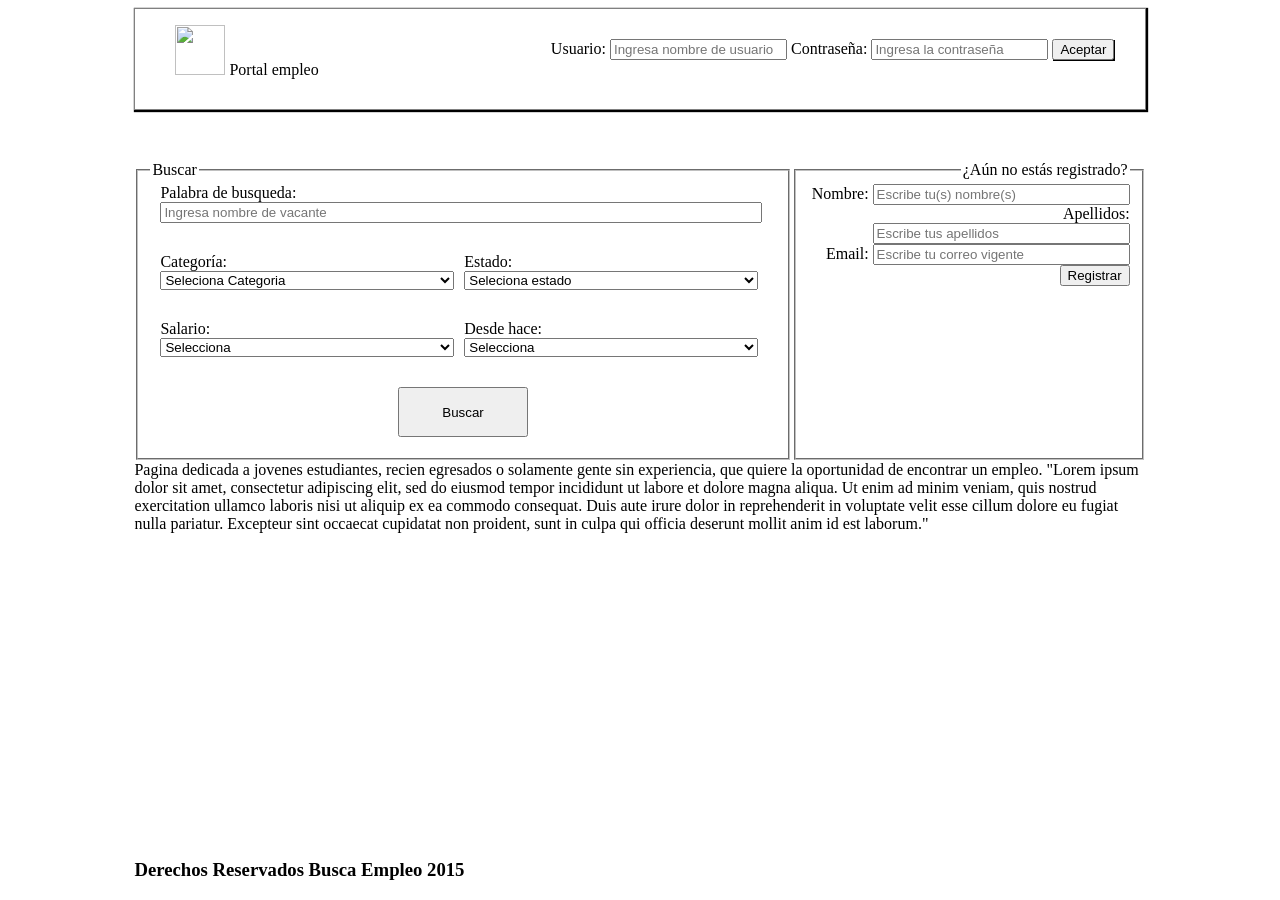
==== index.html @ 61bb4470 "subida de archivos subida de archivos index y style" ====
<!DOCTYPE html>
<html>
	<head>
		<title>Busca empleo</title>
		<meta charset="UTF-8">
		<link rel="stylesheet" type="text/css" href="style.css">
	</head>

	<body>
	<section id="container">
		<!------------------------------------------------EMPIEZA HEADER-------------------------------------------------->
		<header>
			<figure id="logo">
			<img src="http://www.mogiempregos.com.br/wp-content/uploads/2014/09/318-62782.png" width="50" height="50">
			Portal empleo 
			</figure>

			<article class="access">
				<form>
					Usuario: 
					<input type="text" id="usuario" placeholder="Ingresa nombre de usuario">
			 		Contraseña: 
			 		<input type="text" id="contra" placeholder="Ingresa la contraseña">
			 		<input type="submit" value="Aceptar" id="botonLogin">
			 	</form>
			</article>
		</header>
		<!------------------------------------------------TERMINA HEADER-------------------------------------------------->

		<!------------------------------------------------EMPIEZA SECCION DE BUSQUEDA-------------------------------------------------->
		<section class="homeSearch">
			<fieldset class="homeFieldset"align="left">
				<legend>Buscar</legend>
					<article id="home_palabraB">
						Palabra de busqueda:
							<input type="text" id="buscaPalabra" placeholder="Ingresa nombre de vacante">
					</article>
					<article id="home_categoriaB">
						Categoría:
							<select name="categoria" id="comboCategoria">
			 					<option> Seleciona Categoria</option>
			 					<option value="cualquiera">-Cualquiera-</option>
								<option value="contabilidad">Contabilidad</option>
								<option value="administracion">Administracion</option>
								<option value="ti">Tecnologias de la informacion</option>
							</select>
					</article>
					<article id="home_estadoB">
						Estado:
							<select name="Estados" id="comboEstado">
				 				<option> Seleciona estado</option>
				 				<option value="Cualquiera">-Cualquiera-</option>
								<option value="Aguascalientes">Aguascalientes</option>
								<option value="Baja California">Baja California</option>
								<option value="Baja California Sur">Baja California Sur</option>
								<option value="Campeche">Campeche</option>
								<option value="Chiapas">Chiapas</option>
								<option value="Chihuahua">Chihuahua</option>
								<option value="Coahuila">Coahuila</option>
								<option value="Colima">Colima</option>
								<option value="Distrito Federal">Distrito Federal</option>
								<option value="Durango">Durango</option>
								<option value="Estado de México">Estado de México</option>
								<option value="Guanajuato">Guanajuato</option>
								<option value="Guerrero">Guerrero</option>
								<option value="Hidalgo">Hidalgo</option>
								<option value="Jalisco">Jalisco</option>
								<option value="Michoacán">Michoacán</option>
								<option value="Morelos">Morelos</option>
								<option value="Nayarit">Nayarit</option>
								<option value="Nuevo León">Nuevo León</option>
								<option value="Oaxaca">Oaxaca</option>
								<option value="Puebla">Puebla</option>
								<option value="Querétaro">Querétaro</option>
								<option value="Quintana Roo">Quintana Roo</option>
								<option value="San Luis Potosí">San Luis Potosí</option>
								<option value="Sinaloa">Sinaloa</option>
								<option value="Sonora">Sonora</option>
								<option value="Tabasco">Tabasco</option>
								<option value="Tamaulipas">Tamaulipas</option>
								<option value="Tlaxcala">Tlaxcala</option>
								<option value="Veracruz">Veracruz</option>
								<option value="Yucatán">Yucatán</option>
								<option value="Zacatecas">Zacatecas</option>
							</select>
						
					</article>
					<article id="home_salarioB">
						Salario:
							<select name="Salario" id="comboSalario">
				 				<option> Selecciona </option>
				 				<option value="Cualquiera">Cualquiera</option>
				 				<option value="0A3mil">$0 MXN - $3,000 MXN</option>
								<option value="3milA6mil">$3,000 MXN - $6,000 MXN</option>
								<option value="6milA10mil">$6,000 MXN - $10,000 MXN</option>
								<option value="10milA15mil">$10,000 - $15,000</option>
							</select>
					</article>
					<article id="home_diasB">
						Desde hace:
							<select name="diasVacante" id="comboDias">
				 				<option> Selecciona </option>
				 				<option value="Cualquiera">Cualquiera</option>
				 				<option value="0A3mil">1 día</option>
								<option value="3milA6mil">2 días</option>
								<option value="6milA10mil">3 días</option>
								<option value="10milA15mil">4 días</option>
							</select>
					</article>
					<article id="home_btnB">
						<input class="home_btn"type="submit" value="Buscar">
					</article>		
			</fieldset>
		</section>
		 <!------------------------------------------------TERMINA SECCION DE BUSQUEDA-------------------------------------------------->

		 <!------------------------------------------------EMPIEZA SECCION DE REGISTRO-------------------------------------------------->
		<section id="homeRegister">
		 	<form align="right">
	   			<fieldset class="homeFieldset" align="right">
      			<legend>¿Aún no estás registrado?</legend>
      					Nombre: <input type="text" size="30" placeholder="Escribe tu(s) nombre(s)"/><br />
      					Apellidos: <input type="text" size="30" placeholder="Escribe tus apellidos"/><br />
      					Email: <input type="text" size="30" placeholder="Escribe tu correo vigente"/><br />
      					<input type="submit" value="Registrar">
   	  			</fieldset>
   	  		</form>
		</section>
		<!------------------------------------------------TERMINA SECCION DE REGISTRO-------------------------------------------------->


		<section id="homeText">
			<article>
				<p>
					Pagina dedicada a jovenes estudiantes, recien egresados o solamente gente sin experiencia,
					que quiere la oportunidad de encontrar un empleo. "Lorem ipsum dolor sit amet, consectetur adipiscing elit, sed do eiusmod tempor incididunt ut labore et dolore magna aliqua. Ut enim ad minim veniam, quis nostrud exercitation ullamco laboris nisi ut aliquip ex ea commodo consequat. Duis aute irure dolor in reprehenderit in voluptate velit esse cillum dolore eu fugiat nulla pariatur. Excepteur sint occaecat cupidatat non proident, sunt in culpa qui officia deserunt mollit anim id est laborum."
				</p>
			</article>
		</section>
		<!------------------------------------------------EMPIEZA PIE DE PAGINA-------------------------------------------------->
		<footer class="footer">
			<h3>Derechos Reservados Busca Empleo 2015</h3>
		</footer>
	</section id="container">
	</body>
</html>
---- style.css ----
body{
	font-size: 16px;
}
#container{
	width: 80%;
	margin: auto;
}

header{
	height: 100px;
	border: 1px solid gray;
	box-shadow: 1px 1px 1px 1px;
}
#logo {
	float: left;
}

.access {
	float: right;
	margin: 3%;
}

#botonLogin{
	box-shadow: 1px 1px 0px 0px ;
}

#botonLogin:hover{
	background-color: lightblue;
}

/*estilo de la seccion de busqueda en el home*/
.homeSearch{
	margin-top: 5%;
	width: 65%;
	height: 300px;
	float: left;
}

#home_palabraB{
	width: 100%;
}

#buscaPalabra{
	width: 95%;
}
#home_palabraB, #home_categoriaB, #home_estadoB,#home_salarioB, #home_diasB{
	margin: 0 0 30px 10px;
  	float: left;
}
#home_categoriaB, #home_salarioB, #home_estadoB, #home_diasB{
	width: 47%;
}
#comboEstado, #comboCategoria, #comboSalario, #comboDias{
	width: 100%;
}
#home_btnB{
	text-align: center;
}

.home_btn{
	width: 130px;
	height: 50px;
}

.homeFieldset{
	height: 280px;
}


/*Finaliza estilo seccion busqueda en home*/

/*Aqui poner estilo de la seccion de registro en Home*/
#homeRegister{
	  width: 35%;
  float: left;
  margin-top: 5%;
  height: 300px;
}



/*--------------------------------------------------*/

/*Footer*/
footer{
	
}
.footer{
	position: absolute;
	bottom: 0;
	width: 85%;
	
}
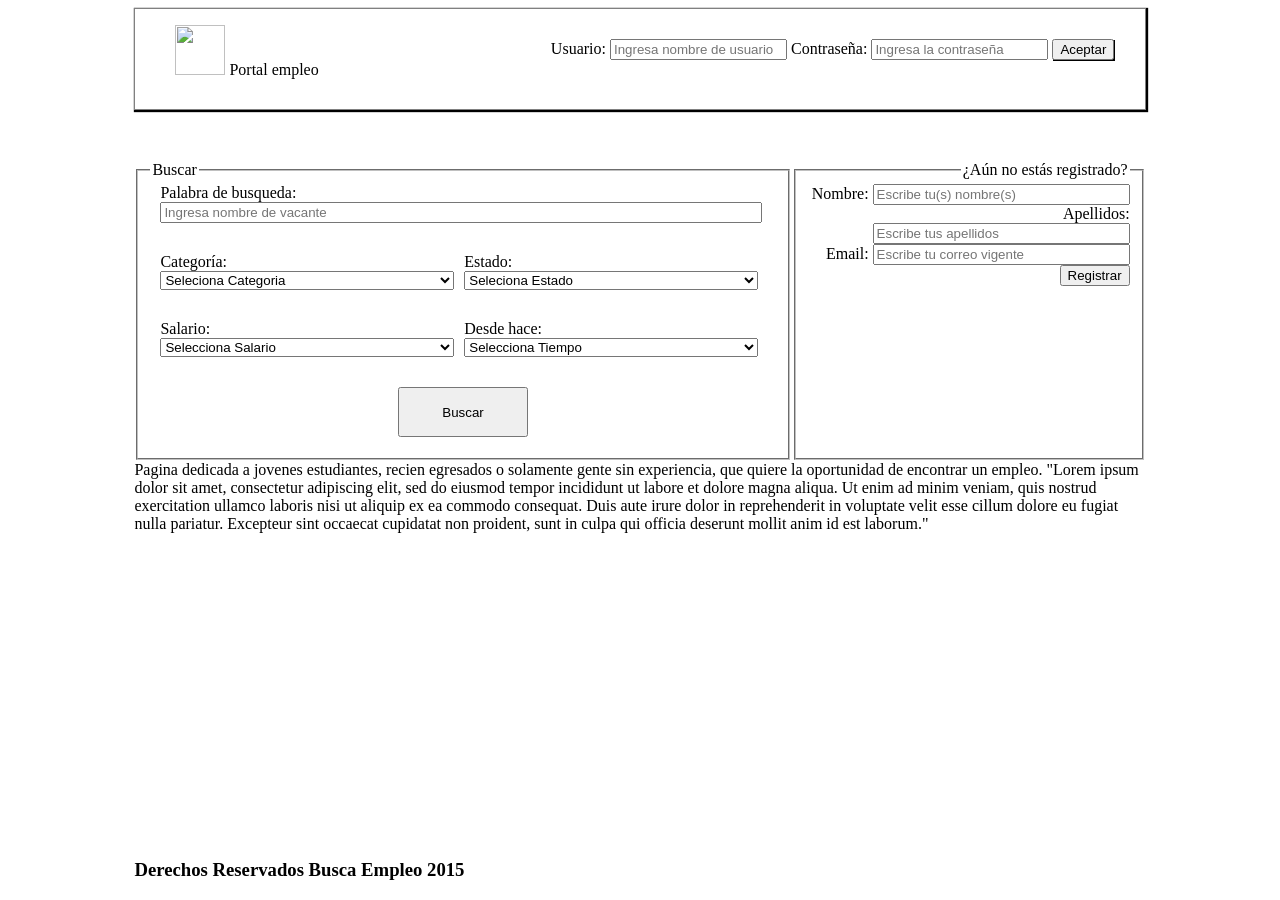
==== commit a05adea4: "ordenamiento se ordenaron las carpetas" ====
--- a/index.html
+++ b/index.html
@@ -3,7 +3,8 @@
 	<head>
 		<title>Busca empleo</title>
 		<meta charset="UTF-8">
-		<link rel="stylesheet" type="text/css" href="style.css">
+		<link rel="stylesheet" type="text/css" href="css/style.css">
+		<script src="script/home.js"> </script>
 	</head>
 
 	<body>
@@ -38,7 +39,7 @@
 					<article id="home_categoriaB">
 						Categoría:
 							<select name="categoria" id="comboCategoria">
-			 					<option> Seleciona Categoria</option>
+			 					<option value="0"> Seleciona Categoria</option>
 			 					<option value="cualquiera">-Cualquiera-</option>
 								<option value="contabilidad">Contabilidad</option>
 								<option value="administracion">Administracion</option>
@@ -48,7 +49,7 @@
 					<article id="home_estadoB">
 						Estado:
 							<select name="Estados" id="comboEstado">
-				 				<option> Seleciona estado</option>
+				 				<option value="0"> Seleciona Estado</option>
 				 				<option value="Cualquiera">-Cualquiera-</option>
 								<option value="Aguascalientes">Aguascalientes</option>
 								<option value="Baja California">Baja California</option>
@@ -88,7 +89,7 @@
 					<article id="home_salarioB">
 						Salario:
 							<select name="Salario" id="comboSalario">
-				 				<option> Selecciona </option>
+				 				<option value="0"> Selecciona Salario </option>
 				 				<option value="Cualquiera">Cualquiera</option>
 				 				<option value="0A3mil">$0 MXN - $3,000 MXN</option>
 								<option value="3milA6mil">$3,000 MXN - $6,000 MXN</option>
@@ -99,7 +100,7 @@
 					<article id="home_diasB">
 						Desde hace:
 							<select name="diasVacante" id="comboDias">
-				 				<option> Selecciona </option>
+				 				<option value="0"> Selecciona Tiempo </option>
 				 				<option value="Cualquiera">Cualquiera</option>
 				 				<option value="0A3mil">1 día</option>
 								<option value="3milA6mil">2 días</option>
@@ -108,7 +109,7 @@
 							</select>
 					</article>
 					<article id="home_btnB">
-						<input class="home_btn"type="submit" value="Buscar">
+						<input class="home_btn"type="submit" value="Buscar" onclick="validarBusquedaHome()">
 					</article>		
 			</fieldset>
 		</section>
--- a/css/style.css
+++ b/css/style.css
@@ -0,0 +1,93 @@
+body{
+	font-size: 16px;
+}
+#container{
+	width: 80%;
+	margin: auto;
+}
+
+header{
+	height: 100px;
+	border: 1px solid gray;
+	box-shadow: 1px 1px 1px 1px;
+}
+#logo {
+	float: left;
+}
+
+.access {
+	float: right;
+	margin: 3%;
+}
+
+#botonLogin{
+	box-shadow: 1px 1px 0px 0px ;
+}
+
+#botonLogin:hover{
+	background-color: lightblue;
+}
+
+/*estilo de la seccion de busqueda en el home*/
+.homeSearch{
+	margin-top: 5%;
+	width: 65%;
+	height: 300px;
+	float: left;
+}
+
+#home_palabraB{
+	width: 100%;
+}
+
+#buscaPalabra{
+	width: 95%;
+}
+#home_palabraB, #home_categoriaB, #home_estadoB,#home_salarioB, #home_diasB{
+	margin: 0 0 30px 10px;
+  	float: left;
+}
+#home_categoriaB, #home_salarioB, #home_estadoB, #home_diasB{
+	width: 47%;
+}
+#comboEstado, #comboCategoria, #comboSalario, #comboDias{
+	width: 100%;
+}
+#home_btnB{
+	text-align: center;
+}
+
+.home_btn{
+	width: 130px;
+	height: 50px;
+}
+
+.homeFieldset{
+	height: 280px;
+}
+
+
+/*Finaliza estilo seccion busqueda en home*/
+
+/*Aqui poner estilo de la seccion de registro en Home*/
+#homeRegister{
+	  width: 35%;
+  float: left;
+  margin-top: 5%;
+  height: 300px;
+}
+
+
+
+/*--------------------------------------------------*/
+
+/*Footer*/
+footer{
+	
+}
+.footer{
+	position: absolute;
+	bottom: 0;
+	width: 85%;
+	
+}
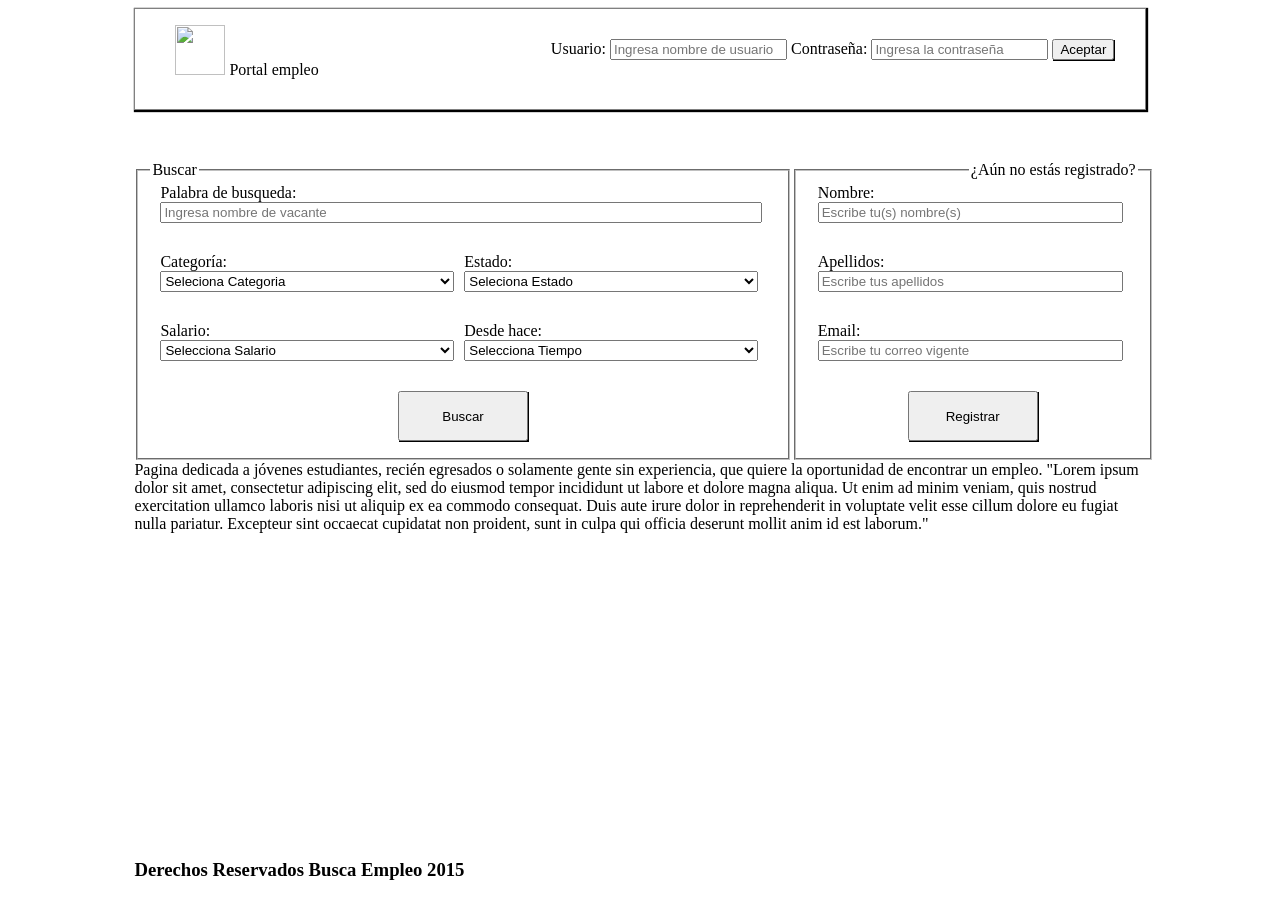
==== commit 9ea74687: "nueeva x" ====
--- a/index.html
+++ b/index.html
@@ -95,6 +95,7 @@
 								<option value="3milA6mil">$3,000 MXN - $6,000 MXN</option>
 								<option value="6milA10mil">$6,000 MXN - $10,000 MXN</option>
 								<option value="10milA15mil">$10,000 - $15,000</option>
+								<option value="15milAMas">$15,000 - Más</option>
 							</select>
 					</article>
 					<article id="home_diasB">
@@ -102,14 +103,23 @@
 							<select name="diasVacante" id="comboDias">
 				 				<option value="0"> Selecciona Tiempo </option>
 				 				<option value="Cualquiera">Cualquiera</option>
-				 				<option value="0A3mil">1 día</option>
-								<option value="3milA6mil">2 días</option>
-								<option value="6milA10mil">3 días</option>
-								<option value="10milA15mil">4 días</option>
+				 				<option value="1dia">1 día</option>
+								<option value="2dias">2 días</option>
+								<option value="3dias">3 días</option>
+								<option value="4dias">4 días</option>
+								<option value="5dias">5 días</option>
+								<option value="1semana">1 Semana</option>
+								<option value="2semanas">2 Semanas</option>
+								<option value="3semana">3 Semana</option>
+								<option value="1mes">1 mes</option>
+								<option value="2meses">2 meses</option>
+								<option value="3meses">3 meses</option>
+								<option value="masde3meses">más de 3 meses</option>
+
 							</select>
 					</article>
-					<article id="home_btnB">
-						<input class="home_btn"type="submit" value="Buscar" onclick="validarBusquedaHome()">
+					<article class="home_btnB">
+						<input id="btnAceptar" class="home_btn"type="submit" value="Buscar" onclick="validarBusquedaHome()">
 					</article>		
 			</fieldset>
 		</section>
@@ -120,10 +130,19 @@
 		 	<form align="right">
 	   			<fieldset class="homeFieldset" align="right">
       			<legend>¿Aún no estás registrado?</legend>
-      					Nombre: <input type="text" size="30" placeholder="Escribe tu(s) nombre(s)"/><br />
-      					Apellidos: <input type="text" size="30" placeholder="Escribe tus apellidos"/><br />
-      					Email: <input type="text" size="30" placeholder="Escribe tu correo vigente"/><br />
-      					<input type="submit" value="Registrar">
+      			
+      			<article id="RegistroNombreArt">
+      					Nombre: <input id="RegistroNombre" type="text" placeholder="Escribe tu(s) nombre(s)"/><br />
+      			</article>
+      			<article  id="RegistroApellidosArt">
+      					Apellidos: <input id="RegistroApellidos" type="text" placeholder="Escribe tus apellidos"/><br />
+      			</article>
+      			<article id="RegistroEmailArt">
+      					Email: <input id="RegistroEmail" type="text" placeholder="Escribe tu correo vigente"/><br />
+      			</article>
+      			<article id="RegistroBtnRegistraArt">
+      					<input id="BtnRegistrar" class="home_btn home_btnB" type="submit" value="Registrar" onclick="validarRegistro()">
+      			</article>
    	  			</fieldset>
    	  		</form>
 		</section>
@@ -133,7 +152,7 @@
 		<section id="homeText">
 			<article>
 				<p>
-					Pagina dedicada a jovenes estudiantes, recien egresados o solamente gente sin experiencia,
+					Pagina dedicada a jóvenes estudiantes, recién egresados o solamente gente sin experiencia,
 					que quiere la oportunidad de encontrar un empleo. "Lorem ipsum dolor sit amet, consectetur adipiscing elit, sed do eiusmod tempor incididunt ut labore et dolore magna aliqua. Ut enim ad minim veniam, quis nostrud exercitation ullamco laboris nisi ut aliquip ex ea commodo consequat. Duis aute irure dolor in reprehenderit in voluptate velit esse cillum dolore eu fugiat nulla pariatur. Excepteur sint occaecat cupidatat non proident, sunt in culpa qui officia deserunt mollit anim id est laborum."
 				</p>
 			</article>
--- a/css/style.css
+++ b/css/style.css
@@ -28,6 +28,11 @@
 	background-color: lightblue;
 }
 
+#btnAceptar{
+	box-shadow: 1px 1px 0px 0px ;
+}
+
+
 /*estilo de la seccion de busqueda en el home*/
 .homeSearch{
 	margin-top: 5%;
@@ -52,8 +57,9 @@
 }
 #comboEstado, #comboCategoria, #comboSalario, #comboDias{
 	width: 100%;
+	height: 21px;
 }
-#home_btnB{
+.home_btnB{
 	text-align: center;
 }
 
@@ -66,6 +72,9 @@
 	height: 280px;
 }
 
+#btnAceptar:hover{
+	background-color: lightblue;
+}
 
 /*Finaliza estilo seccion busqueda en home*/
 
@@ -75,6 +84,35 @@
   float: left;
   margin-top: 5%;
   height: 300px;
+}
+
+
+#RegistroBtnRegistraArt{
+	text-align: center;
+	width: 330px;
+	height: 50px;
+
+}
+
+
+#RegistroNombreArt,#RegistroApellidosArt,#RegistroEmailArt{
+	margin: 0 0 30px 10px;
+  	float: left;
+  	width: 90%;
+	text-align: left;
+}
+
+
+#RegistroNombre,#RegistroApellidos,#RegistroEmail{
+	width: 100%
+}
+
+#BtnRegistrar:hover{
+	background-color: lightblue;
+}
+
+#BtnRegistrar{
+	box-shadow: 1px 1px 0px 0px ;
 }
 
 
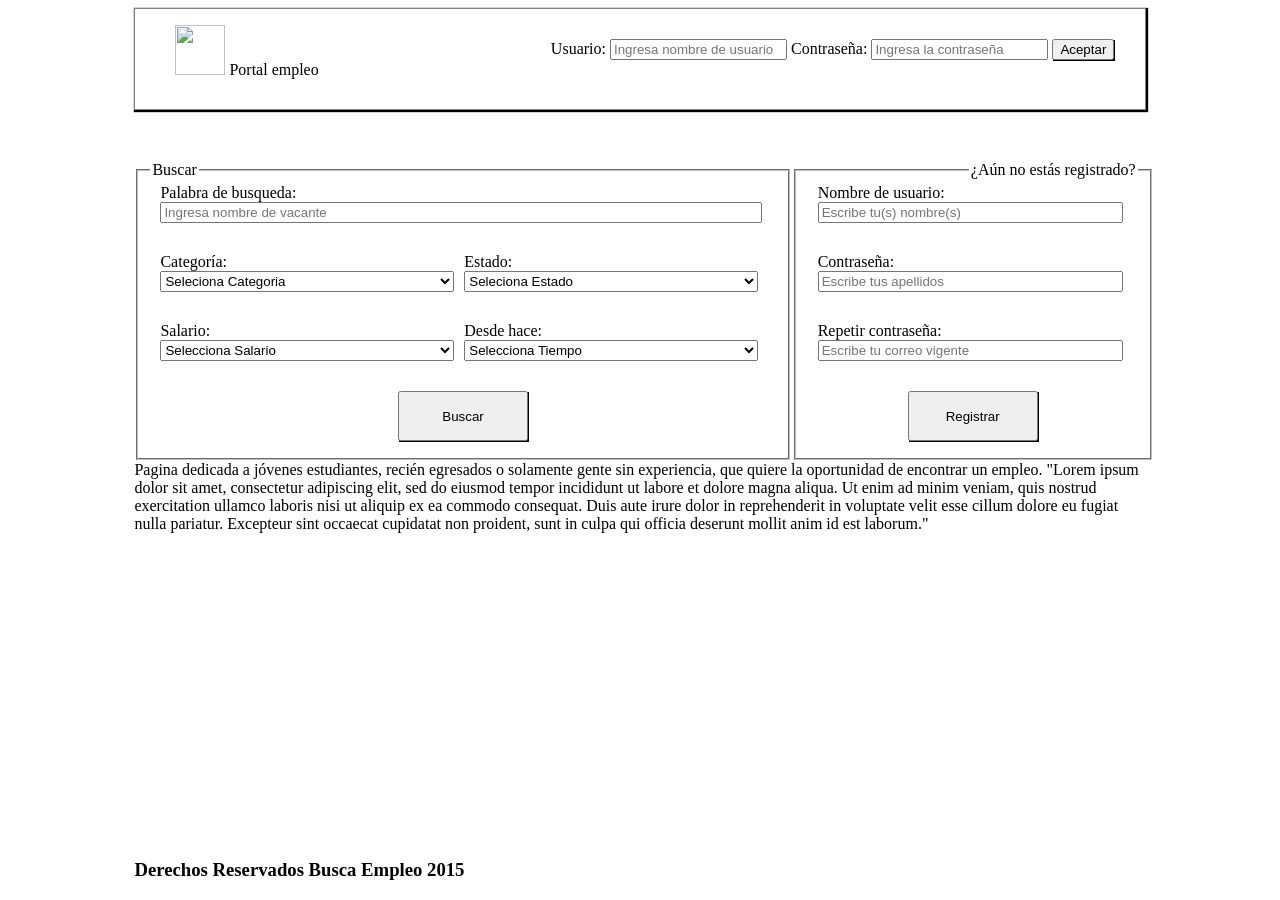
==== commit 8273176f: "cambios registro cambios en el home area registro" ====
--- a/index.html
+++ b/index.html
@@ -21,7 +21,7 @@
 					Usuario: 
 					<input type="text" id="usuario" placeholder="Ingresa nombre de usuario">
 			 		Contraseña: 
-			 		<input type="text" id="contra" placeholder="Ingresa la contraseña">
+			 		<input type="password" id="contra" placeholder="Ingresa la contraseña">
 			 		<input type="submit" value="Aceptar" id="botonLogin">
 			 	</form>
 			</article>
@@ -131,14 +131,14 @@
 	   			<fieldset class="homeFieldset" align="right">
       			<legend>¿Aún no estás registrado?</legend>
       			
-      			<article id="RegistroNombreArt">
-      					Nombre: <input id="RegistroNombre" type="text" placeholder="Escribe tu(s) nombre(s)"/><br />
+      			<article id="home_regUserName">
+      					Nombre de usuario: <input id="RegistroUserName" type="text" placeholder="Escribe tu(s) nombre(s)"/><br />
       			</article>
-      			<article  id="RegistroApellidosArt">
-      					Apellidos: <input id="RegistroApellidos" type="text" placeholder="Escribe tus apellidos"/><br />
+      			<article  id="home_regPassword">
+      					Contraseña: <input id="RegistroPassword" type="password" placeholder="Escribe tus apellidos"/><br />
       			</article>
-      			<article id="RegistroEmailArt">
-      					Email: <input id="RegistroEmail" type="text" placeholder="Escribe tu correo vigente"/><br />
+      			<article id="home_regRepeatPass">
+      					Repetir contraseña: <input id="RegistroRepeatPass" type="password" placeholder="Escribe tu correo vigente"/><br />
       			</article>
       			<article id="RegistroBtnRegistraArt">
       					<input id="BtnRegistrar" class="home_btn home_btnB" type="submit" value="Registrar" onclick="validarRegistro()">
--- a/css/style.css
+++ b/css/style.css
@@ -95,7 +95,7 @@
 }
 
 
-#RegistroNombreArt,#RegistroApellidosArt,#RegistroEmailArt{
+#home_regUserName,#home_regPassword,#home_regRepeatPass{
 	margin: 0 0 30px 10px;
   	float: left;
   	width: 90%;
@@ -103,7 +103,7 @@
 }
 
 
-#RegistroNombre,#RegistroApellidos,#RegistroEmail{
+#RegistroUserName,#RegistroPassword,#RegistroRepeatPass{
 	width: 100%
 }
 
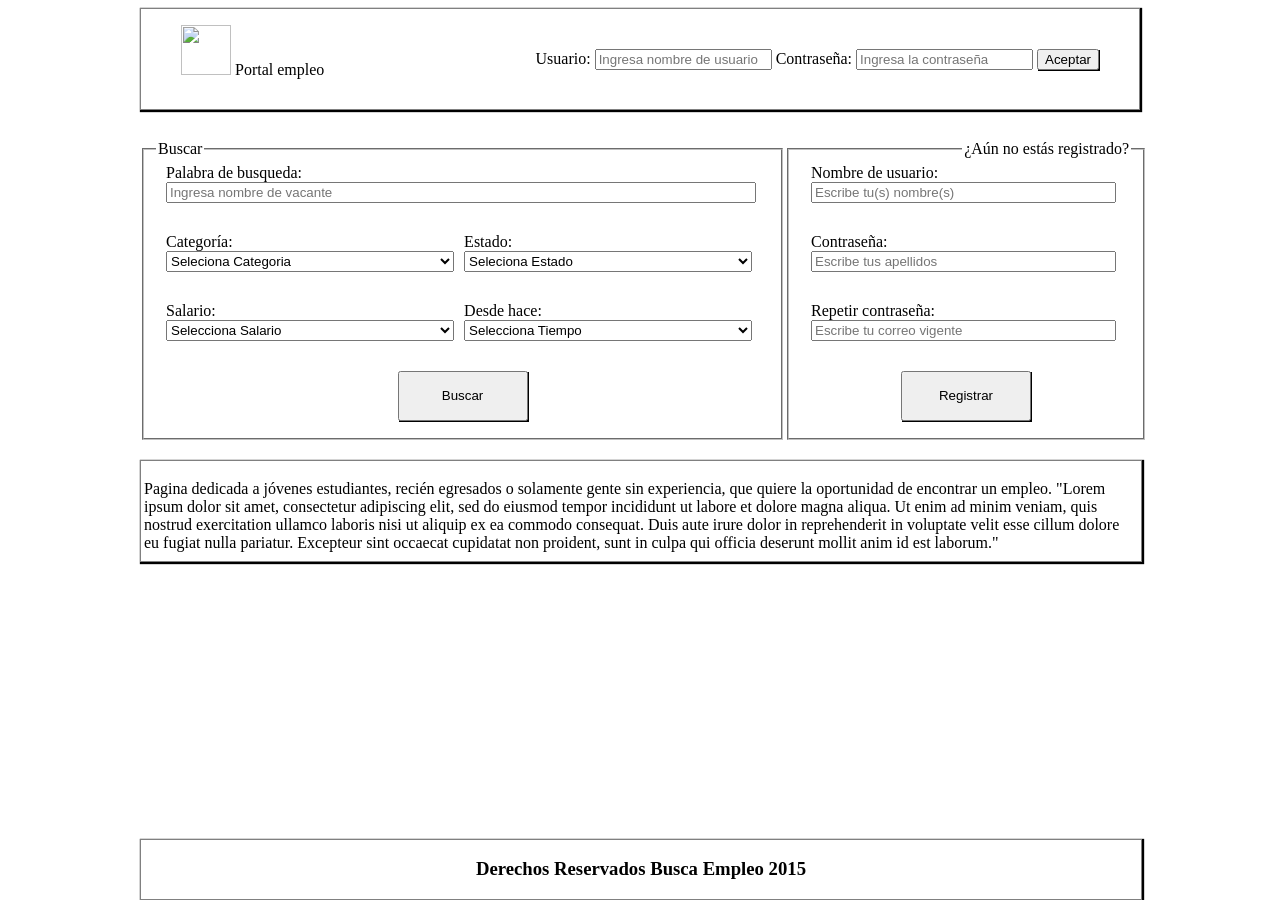
==== commit b90aa567: "cambio % a px cambio en los estilos de % a px" ====
--- a/index.html
+++ b/index.html
@@ -27,6 +27,7 @@
 			</article>
 		</header>
 		<!------------------------------------------------TERMINA HEADER-------------------------------------------------->
+		<section class="midSection">
 
 		<!------------------------------------------------EMPIEZA SECCION DE BUSQUEDA-------------------------------------------------->
 		<section class="homeSearch">
@@ -147,10 +148,10 @@
    	  		</form>
 		</section>
 		<!------------------------------------------------TERMINA SECCION DE REGISTRO-------------------------------------------------->
-
+	</section>
 
 		<section id="homeText">
-			<article>
+			<article class="homemidtext">
 				<p>
 					Pagina dedicada a jóvenes estudiantes, recién egresados o solamente gente sin experiencia,
 					que quiere la oportunidad de encontrar un empleo. "Lorem ipsum dolor sit amet, consectetur adipiscing elit, sed do eiusmod tempor incididunt ut labore et dolore magna aliqua. Ut enim ad minim veniam, quis nostrud exercitation ullamco laboris nisi ut aliquip ex ea commodo consequat. Duis aute irure dolor in reprehenderit in voluptate velit esse cillum dolore eu fugiat nulla pariatur. Excepteur sint occaecat cupidatat non proident, sunt in culpa qui officia deserunt mollit anim id est laborum."
@@ -161,6 +162,6 @@
 		<footer class="footer">
 			<h3>Derechos Reservados Busca Empleo 2015</h3>
 		</footer>
-	</section id="container">
+	</section >
 	</body>
 </html>
--- a/css/style.css
+++ b/css/style.css
@@ -2,7 +2,7 @@
 	font-size: 16px;
 }
 #container{
-	width: 80%;
+	width: 1000px;
 	margin: auto;
 }
 
@@ -17,7 +17,7 @@
 
 .access {
 	float: right;
-	margin: 3%;
+	margin: 40px;
 }
 
 #botonLogin{
@@ -34,9 +34,13 @@
 
 
 /*estilo de la seccion de busqueda en el home*/
+.midSection{
+	height: 350px;
+}
+
 .homeSearch{
-	margin-top: 5%;
-	width: 65%;
+	margin-top: 30px;
+	width: 645px;
 	height: 300px;
 	float: left;
 }
@@ -80,9 +84,9 @@
 
 /*Aqui poner estilo de la seccion de registro en Home*/
 #homeRegister{
-	  width: 35%;
+	  width: 355px;
   float: left;
-  margin-top: 5%;
+  margin-top: 30px;
   height: 300px;
 }
 
@@ -119,6 +123,17 @@
 
 /*--------------------------------------------------*/
 
+#homeText{
+	width: 1000px;
+	height: 100px;
+	border: 1px solid gray;
+  box-shadow: 1px 1px 1px 1px
+}
+
+.homemidtext{
+	padding: 3px;
+}
+
 /*Footer*/
 footer{
 	
@@ -126,6 +141,9 @@
 .footer{
 	position: absolute;
 	bottom: 0;
-	width: 85%;
+	width: 1000px;
+	border: 1px solid gray;
+  box-shadow: 1px 1px 1px 1px;
+  text-align: center;
 	
 }
